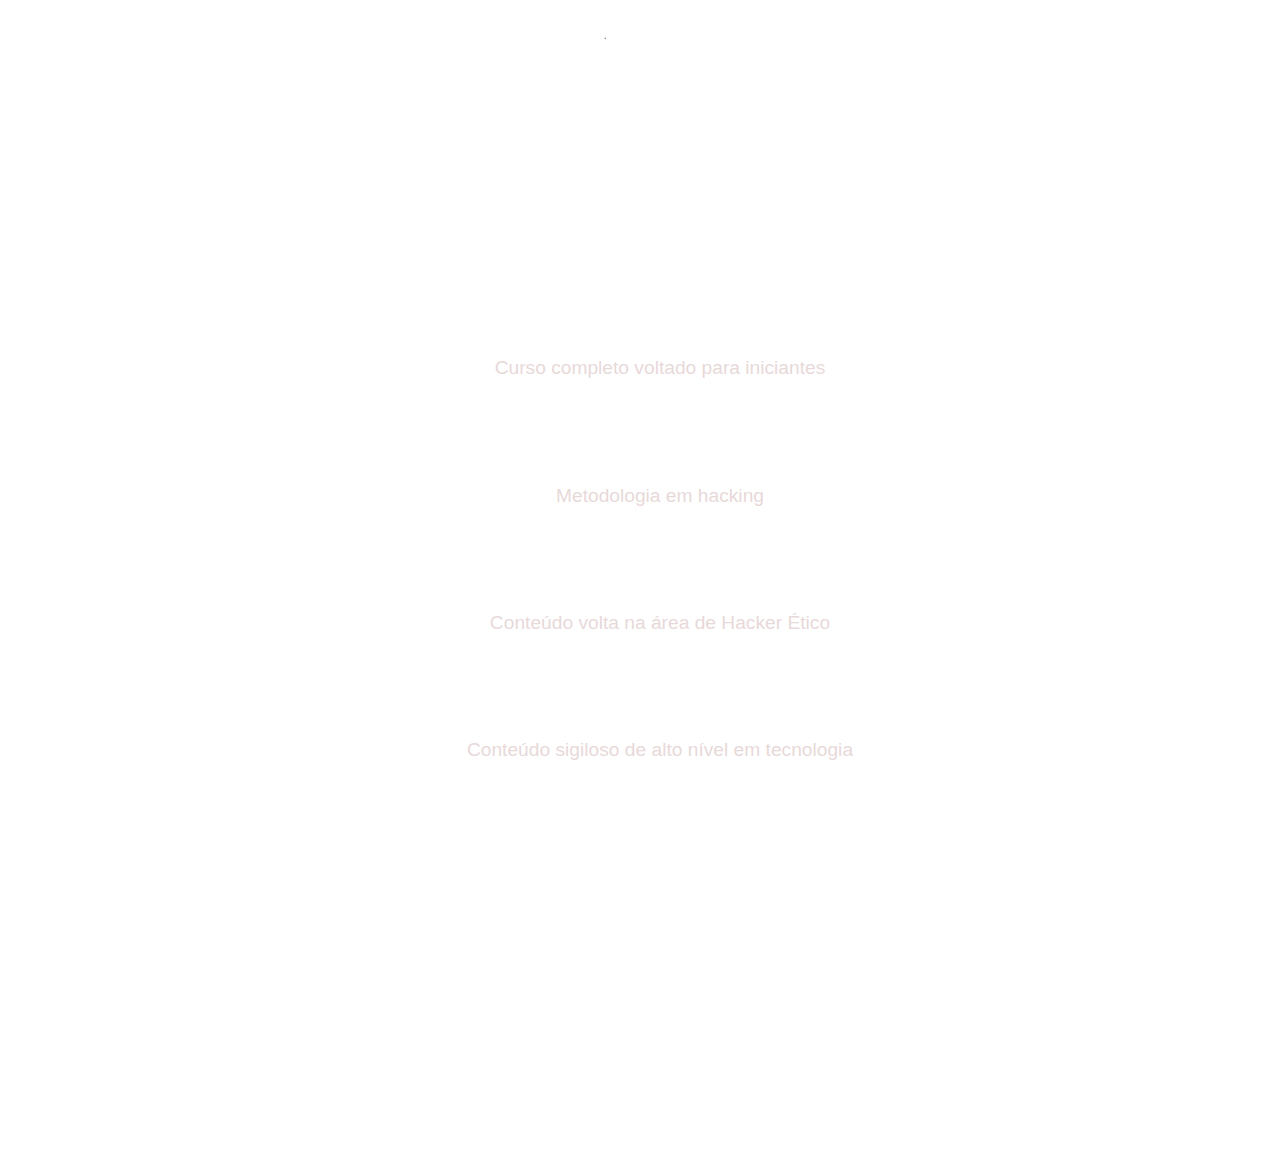
==== maylon.html @ 6057eb78 "refatorando linktree" ====
<!DOCTYPE html>
<html lang="en">
<head>
    <meta charset="UTF-8">
    <meta http-equiv="X-UA-Compatible" content="IE=edge">
    <meta name="viewport" content="width=device-width, initial-scale=1.0">
    <title>Maylon Nemoto - Linktree</title>
    <link rel="stylesheet" href="css/style.css">
    <link rel="stylesheet" href="css/Responsive.css">
</head>
<body>
    <header class="header">
        <img src="img/IMG_1617.JPG" alt="maylon-image" class="avatar">

        <h1>Maylon Nemoto</h1>
        <h2>Front-End Developer | Cyber Security</h2>

    </header>

    <section class="conteudo">
            <ul action class="content">
                <li>
                    <div class="toast">  </div>

                    <a href="#">
                        Formação Full Stack JavaScript
                        <span>Curso completo voltado para iniciantes</span>
                    </a>
                </li>
                <li>
                    <a href="#">
                        Workshop Cyber Security e Pentestes
                        <span>Metodologia em hacking</span>
                    </a>
                </li>
                <li>
                    <a href="#">
                        Canal no Youtube sobre Segurança da Informação
                        <span>Conteúdo volta na área de Hacker Ético</span>
                    </a>
                </li>
                <li>
                    <a href="#">
                        Grupo privado de de Programadores e Hackers
                        <span>Conteúdo sigiloso de alto nível em tecnologia</span>
                    </a>
                </li>
            </ul>        
    </section>


    <script src="script.js"></script>
</body>
</html>
---- css/style.css ----
body {
    font-family: arial;
    background-image: url(../img/background\ 01.jpg);
    background-repeat: no-repeat;
    background-size: cover;
    transition: all .4s ease;
}
.header {
    display: flex;
    flex-direction: column;
    justify-content: center;
    align-items: center;
    color: white;
}
.header .avatar {
    width: 100px;
    height: 105px;
    margin: 15px auto 20px auto;
    border-radius: 50%;
    box-shadow: 0 0 14px white;
    -webkit-animation: floating 2s ease-in-out infinite;
    animation: floating 2s ease-in-out infinite;
}
.header h1 {
    font-size: 2rem;
    font-weight: 500;
    letter-spacing: 2px;
    margin-bottom: 0;
}
.header h2 {
    font-size: 1.4rem;
    font-weight: 150;
    margin-top: 5px;
}

.conteudo {
    height: 100vh;
    min-width: 900px;
    margin: 0 auto;
    display: flex;
    flex-direction: column;
    align-items: center;
}
.conteudo .content {
    list-style: none;
    width: 60% ;
}
.conteudo li {
    border: 1px solid white;
    border-radius: 14px 4px;
    margin: 20px;
    padding: 1.2rem;
} 

/*  Toast container  */
.conteudo li .toast {   
    position: absolute;
    height: 30px;
    width: 250px;
    font-size: 1.2rem;
    font-weight: bold;
    background-color: #eee;
    border-radius: 7px;
    padding: 1.5rem;
    color: #111;
    text-align: center;
    display: none;
    top: 20px;
    right: 0px;
    transform: translateX(-100%);
    opacity: 0;
    transition: all .4s ease-in;
}
.conteudo .toast.visible {
    display: block;
    transform: translateX(0%);
    opacity: 1;
}

/*  Toast container - Ending   */


.conteudo li:hover {
    box-shadow: 0 0 15px white;
}
.conteudo a {
    color: white;
    width: 100%;
    font-size: 25px;
    display: flex;
    flex-direction: column;
    align-items: center;
    text-decoration: none;
}
.conteudo a span {
    display: block;
    margin-top: 1rem;
    color: rgb(232, 217, 217);
    font-size: 1.2rem;
    text-align: center;
}

@-webkit-keyframes floating {
    0% {
        transform: translateY(0px)
    }
    50% {
        transform: translateY(18px)
    }
    100% {
        transform: translateY(0px)
    }
}

@keyframes floating {
    0% {
        transform: translateY(0px)
    }
    50% {
        transform: translateY(15px)
    }
    100% {
        transform: translateY(0px)
    }
}
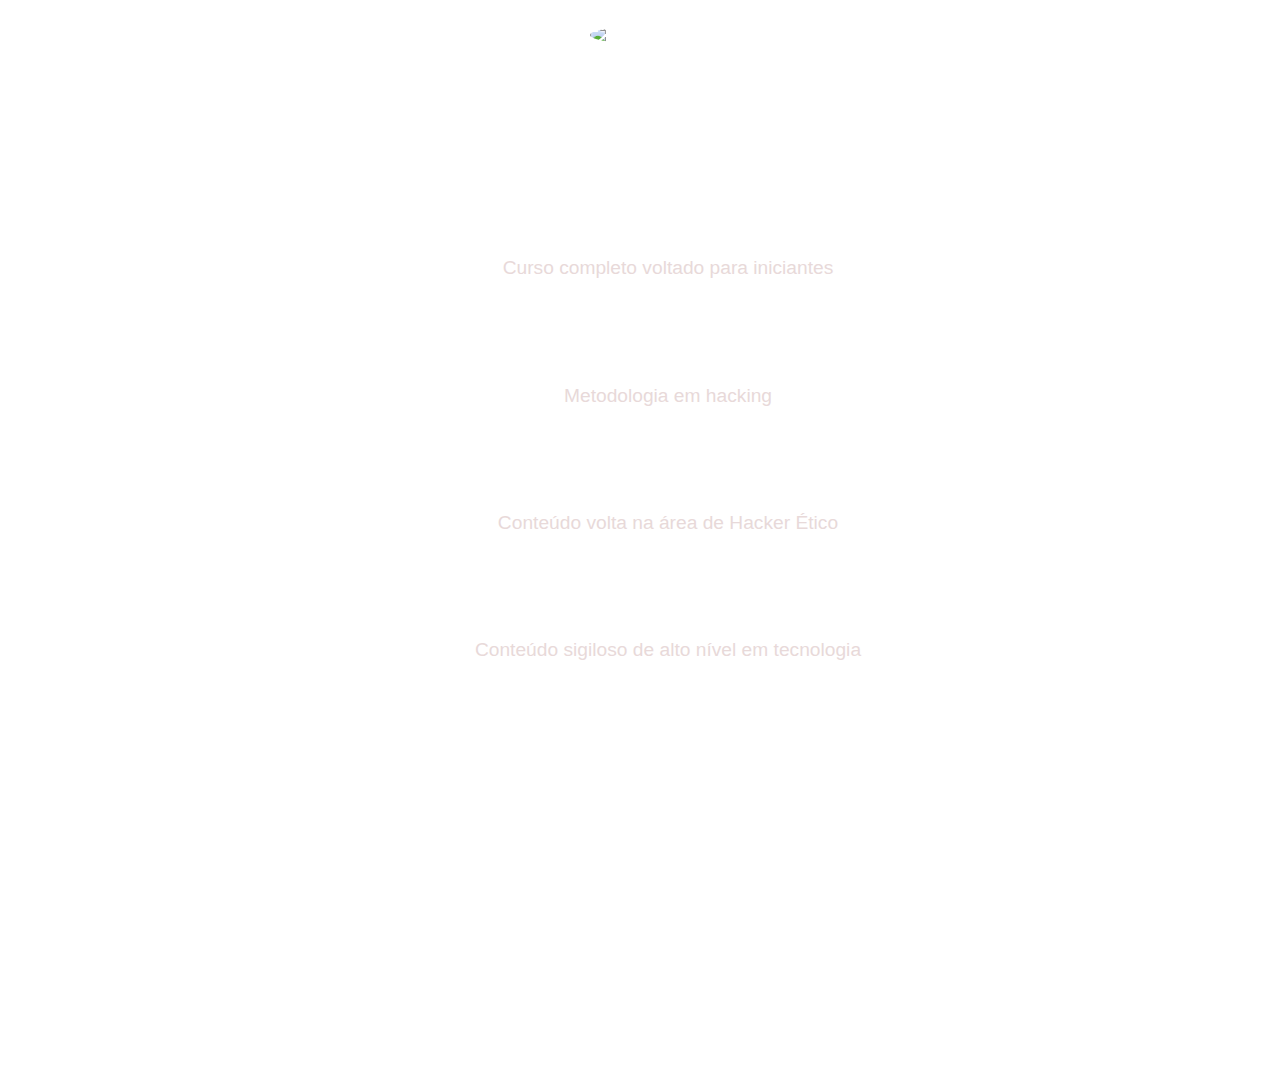
==== commit 8f8b6638: "structiring the Responsive layout" ====
--- a/maylon.html
+++ b/maylon.html
@@ -9,46 +9,46 @@
     <link rel="stylesheet" href="css/Responsive.css">
 </head>
 <body>
-    <header class="header">
-        <img src="img/IMG_1617.JPG" alt="maylon-image" class="avatar">
+    <div class="container">
+        <header class="header">
+            <img src="img/IMG_1617.JPG" alt="maylon-image" class="avatar">
 
-        <h1>Maylon Nemoto</h1>
-        <h2>Front-End Developer | Cyber Security</h2>
+            <h1>Maylon Nemoto</h1>
+            <h2>Front-End Developer | Cyber Security</h2>
 
-    </header>
+        </header>
 
-    <section class="conteudo">
-            <ul action class="content">
-                <li>
-                    <div class="toast">  </div>
+        <section class="conteudo">
+                <ul action class="content">
+                    <li>
+                        <div class="toast">  </div>
 
-                    <a href="#">
-                        Formação Full Stack JavaScript
-                        <span>Curso completo voltado para iniciantes</span>
-                    </a>
-                </li>
-                <li>
-                    <a href="#">
-                        Workshop Cyber Security e Pentestes
-                        <span>Metodologia em hacking</span>
-                    </a>
-                </li>
-                <li>
-                    <a href="#">
-                        Canal no Youtube sobre Segurança da Informação
-                        <span>Conteúdo volta na área de Hacker Ético</span>
-                    </a>
-                </li>
-                <li>
-                    <a href="#">
-                        Grupo privado de de Programadores e Hackers
-                        <span>Conteúdo sigiloso de alto nível em tecnologia</span>
-                    </a>
-                </li>
-            </ul>        
-    </section>
+                        <a href="#">
+                            Formação Full Stack JavaScript
+                            <span>Curso completo voltado para iniciantes</span>
+                        </a>
+                    </li>
+                    <li>
+                        <a href="#">
+                            Workshop Cyber Security e Pentestes
+                            <span>Metodologia em hacking</span>
+                        </a>
+                    </li>
+                    <li>
+                        <a href="#">
+                            Canal no Youtube sobre Segurança da Informação
+                            <span>Conteúdo volta na área de Hacker Ético</span>
+                        </a>
+                    </li>
+                    <li>
+                        <a href="#">
+                            Grupo privado de de Programadores e Hackers
+                            <span>Conteúdo sigiloso de alto nível em tecnologia</span>
+                        </a>
+                    </li>
+                </ul>        
+        </section>
+    </div>
 
-
-    <script src="script.js"></script>
 </body>
 </html>--- a/css/style.css
+++ b/css/style.css
@@ -4,17 +4,26 @@
     background-repeat: no-repeat;
     background-size: cover;
     transition: all .4s ease;
+    width: 100vw;
+    height: 100vh;
+    overflow: hidden;
 }
+
+.container {
+    max-width: 1200px;
+    width: 100%;
+    margin: 0 auto;
+    border: 3px solid white;
+}
+
 .header {
-    display: flex;
-    flex-direction: column;
-    justify-content: center;
-    align-items: center;
+    margin: 0 auto;
     color: white;
+    text-align: center;
 }
 .header .avatar {
     width: 100px;
-    height: 105px;
+    height: 100px;
     margin: 15px auto 20px auto;
     border-radius: 50%;
     box-shadow: 0 0 14px white;
@@ -44,6 +53,7 @@
 .conteudo .content {
     list-style: none;
     width: 60% ;
+    margin: 0 auto;
 }
 .conteudo li {
     border: 1px solid white;
@@ -105,7 +115,7 @@
         transform: translateY(0px)
     }
     50% {
-        transform: translateY(18px)
+        transform: translateY(10px)
     }
     100% {
         transform: translateY(0px)
@@ -117,7 +127,7 @@
         transform: translateY(0px)
     }
     50% {
-        transform: translateY(15px)
+        transform: translateY(10px)
     }
     100% {
         transform: translateY(0px)
--- a/css/Responsive.css
+++ b/css/Responsive.css
@@ -0,0 +1,85 @@
+
+
+
+@media (max-width: 1024px) {
+    
+    .header h1 {
+        font-size: 1.5rem;
+    }
+    .header h2 {
+        font-size: 1.1rem;
+    }
+    .conteudo li {
+        padding: .8rem;
+        margin-top: 2rem;
+    }
+    .conteudo a {
+        font-size: 1.3rem;
+    }
+    .conteudo a span {
+        margin-top: .4rem;
+        font-size: 1rem;
+    }
+}
+
+
+@media (max-width: 768px) {
+    .header {
+        width: 120%;
+        margin: 0 auto;
+        text-align: center;
+    }
+    .header h1 {
+        font-size: 1.5rem;
+    }
+    .header h2 {
+        font-size: 1.1rem;
+    }
+    .conteudo .content {
+        width: 70%;
+    }
+    .conteudo li {
+        padding: .8rem;
+        margin-top: 2rem;
+    }
+    .conteudo a {
+        font-size: 1.2rem;
+    }
+    .conteudo a span {
+        margin-top: .4rem;
+        font-size: 1.1rem;
+    }
+}
+
+
+@media (max-width: 425px) {
+    .header {
+        
+    }
+    .header h1 {
+        font-size: 1.5rem;
+    }
+    .header h2 {
+        font-size: 1.1rem;
+    }
+    .conteudo .content {
+        width: 70%;
+    }
+    .conteudo li {
+        padding: .8rem;
+        margin-top: 2rem;
+    }
+    .conteudo a {
+        font-size: 1.2rem;
+    }
+    .conteudo a span {
+        margin-top: .4rem;
+        font-size: 1.1rem;
+    }
+}
+
+
+
+@media (max-width: 768px) {
+    
+}